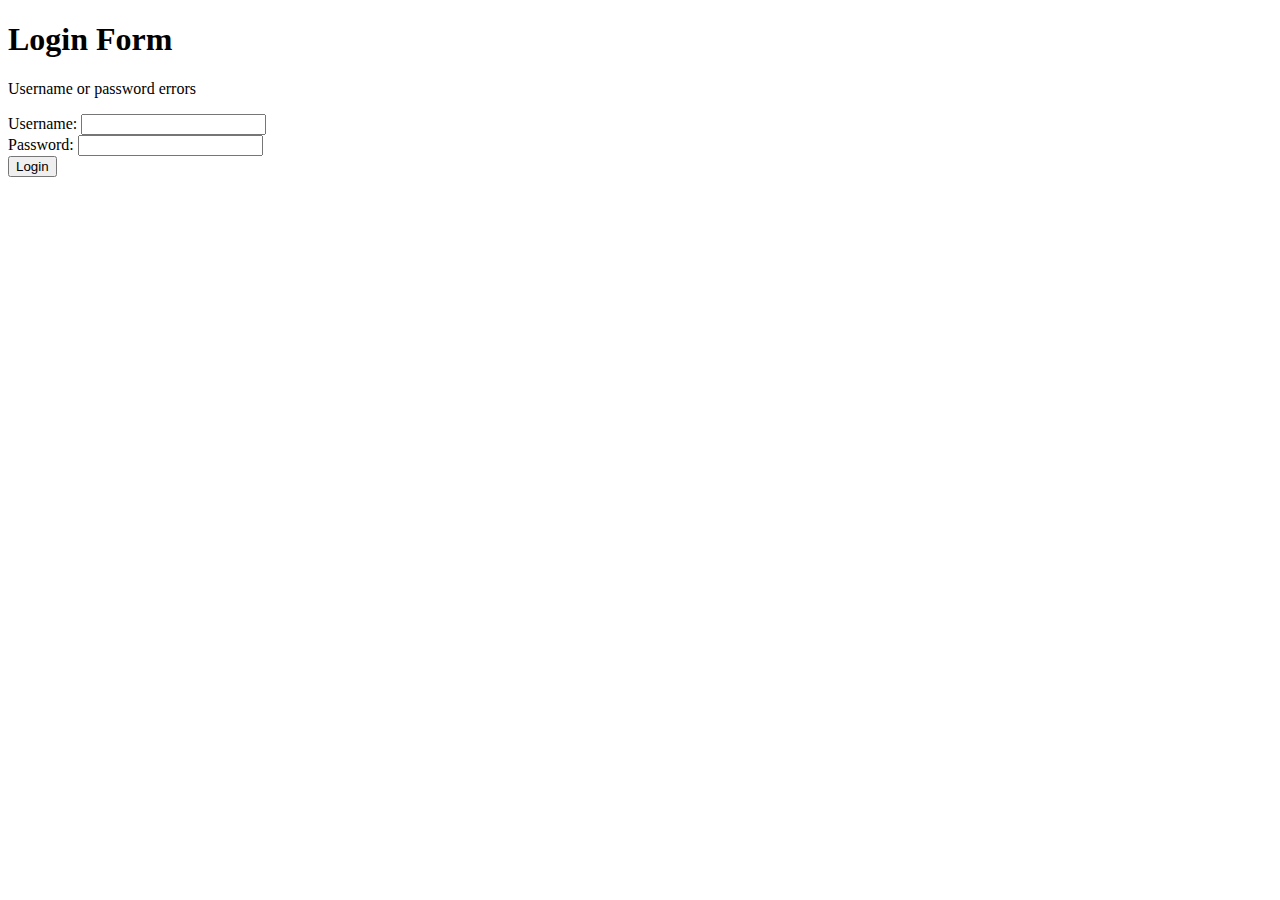
==== src/main/resources/templates/login.html @ 698d4bad "init" ====
<!DOCTYPE html>
<html xmlns:th="http://www.thymeleaf.org">
<head>
    <meta charset="UTF-8">
    <title>Login Form</title>
</head>
<body>
<h1>Login Form</h1>

<p  >Username or password errors</p>

<form action="#"  th:action="@{/login}" th:object="${user}" method="post">
    <div >
    <div>
        <label for="username">Username:</label>
        <input type="text" id="username" name="username" th:field="${user.username}" th:trim="true" />
    </div>
    <div>
        <label for="password">Password:</label>
        <input type="password" id="password" name="password" th:field="${user.password}" th:trim="true" />
    </div>
    <div>
        <button type="submit">Login</button>
    </div>
    </div>
</form>
</body>
</html>
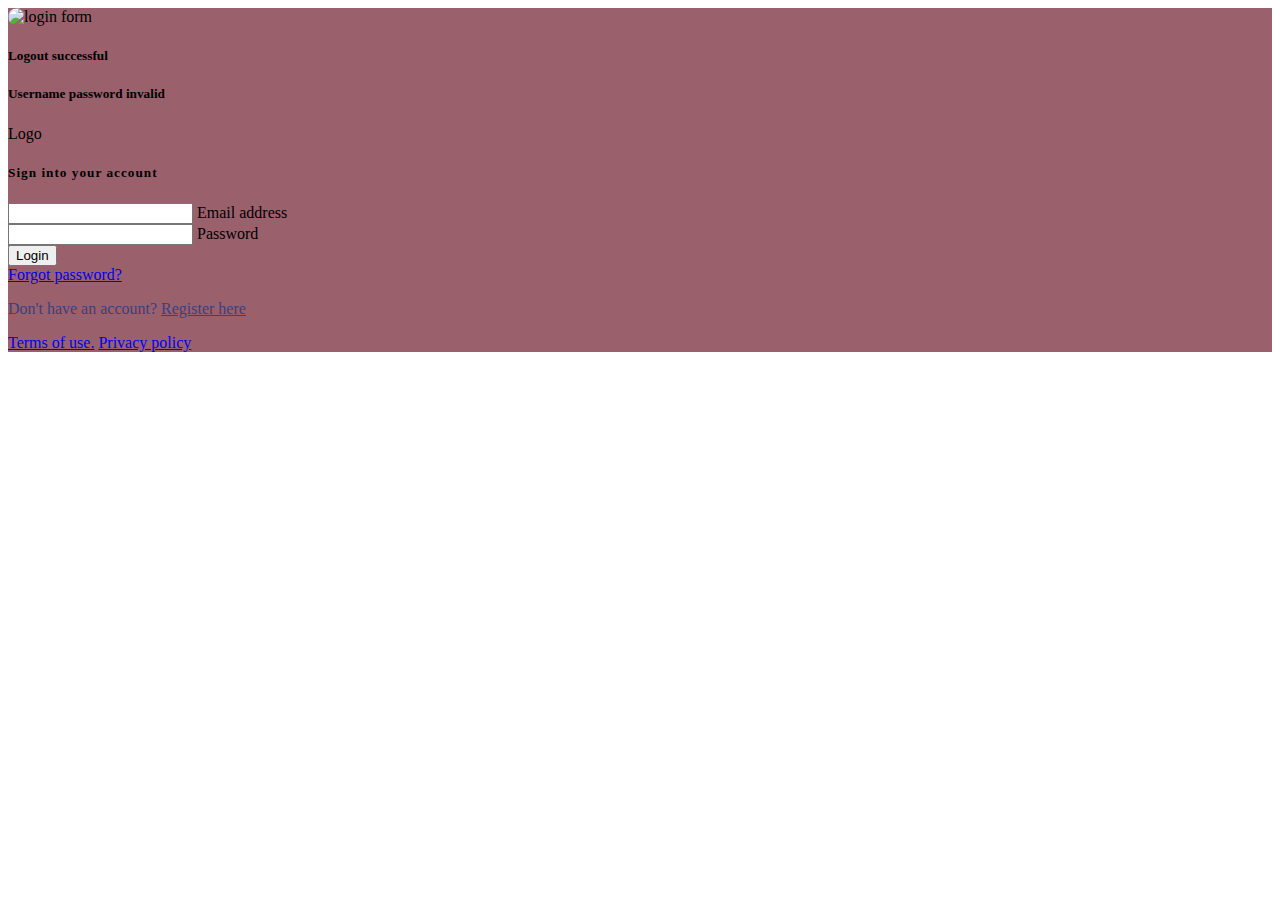
==== commit 34a7a124: "thymeleaf login register" ====
--- a/src/main/resources/templates/login.html
+++ b/src/main/resources/templates/login.html
@@ -1,28 +1,64 @@
 <!DOCTYPE html>
-<html xmlns:th="http://www.thymeleaf.org">
+<html xmlns:th="http://www.thymeleaf.org" xmlns:sec="http://www.thymeleaf.org/extras/spring-security">
 <head>
     <meta charset="UTF-8">
     <title>Login Form</title>
+    <link href="https://cdn.jsdelivr.net/npm/bootstrap@5.3.0-alpha1/dist/css/bootstrap.min.css" rel="stylesheet" integrity="sha384-GLhlTQ8iRABdZLl6O3oVMWSktQOp6b7In1Zl3/Jr59b6EGGoI1aFkw7cmDA6j6gD" crossorigin="anonymous">
 </head>
 <body>
-<h1>Login Form</h1>
 
-<p  >Username or password errors</p>
 
-<form action="#"  th:action="@{/login}" th:object="${user}" method="post">
-    <div >
-    <div>
-        <label for="username">Username:</label>
-        <input type="text" id="username" name="username" th:field="${user.username}" th:trim="true" />
+<section class="vh-100" style="background-color: #9A616D;">
+    <div class="container py-5 h-100">
+        <div class="row d-flex justify-content-center align-items-center h-100">
+            <div class="col col-xl-10">
+                <div class="card" style="border-radius: 1rem;">
+                    <div class="row g-0">
+                        <div class="col-md-6 col-lg-5 d-none d-md-block">
+                            <img src="https://mdbcdn.b-cdn.net/img/Photos/new-templates/bootstrap-login-form/img1.webp"
+                                 alt="login form" class="img-fluid" style="border-radius: 1rem 0 0 1rem;" />
+                        </div>
+                        <div class="col-md-6 col-lg-7 d-flex align-items-center">
+                            <div class="card-body p-4 p-lg-5 text-black">
+
+                                <h5 th:if="${param.logout}" class="alert alert-success">Logout successful</h5>
+                                <h5 th:if="${param.error}" class="alert alert-danger">Username password invalid </h5>
+                                <form th:action="@{/login}"  method="post" >
+
+                                    <div class="d-flex align-items-center mb-3 pb-1">
+                                        <i class="fas fa-cubes fa-2x me-3" style="color: #ff6219;"></i>
+                                        <span class="h1 fw-bold mb-0">Logo</span>
+                                    </div>
+
+                                    <h5 class="fw-normal mb-3 pb-3" style="letter-spacing: 1px;">Sign into your account</h5>
+                                    <div class="form-outline mb-4">
+                                        <input type="email" id="form2Example17" class="form-control form-control-lg" th:value="${session.user}? ${session.user.email} : ''" name="username" />
+                                        <label class="form-label" for="form2Example17">Email address</label>
+                                    </div>
+
+                                    <div class="form-outline mb-4">
+                                        <input type="password" id="form2Example27" class="form-control form-control-lg" th:value="${session.user}? ${session.user.password} : ''" name="password"/>
+                                        <label class="form-label" for="form2Example27">Password</label>
+                                    </div>
+
+                                    <div class="pt-1 mb-4">
+                                        <button class="btn btn-dark btn-lg btn-block" type="submit">Login</button>
+                                    </div>
+
+                                    <a class="small text-muted" href="#!">Forgot password?</a>
+                                    <p class="mb-5 pb-lg-2" style="color: #393f81;">Don't have an account? <a href="#" th:href="@{/registration}"
+                                                                                                              style="color: #393f81;">Register here</a></p>
+                                    <a href="#!" class="small text-muted">Terms of use.</a>
+                                    <a href="#!" class="small text-muted">Privacy policy</a>
+                                </form>
+
+                            </div>
+                        </div>
+                    </div>
+                </div>
+            </div>
+        </div>
     </div>
-    <div>
-        <label for="password">Password:</label>
-        <input type="password" id="password" name="password" th:field="${user.password}" th:trim="true" />
-    </div>
-    <div>
-        <button type="submit">Login</button>
-    </div>
-    </div>
-</form>
+</section>
 </body>
 </html>
